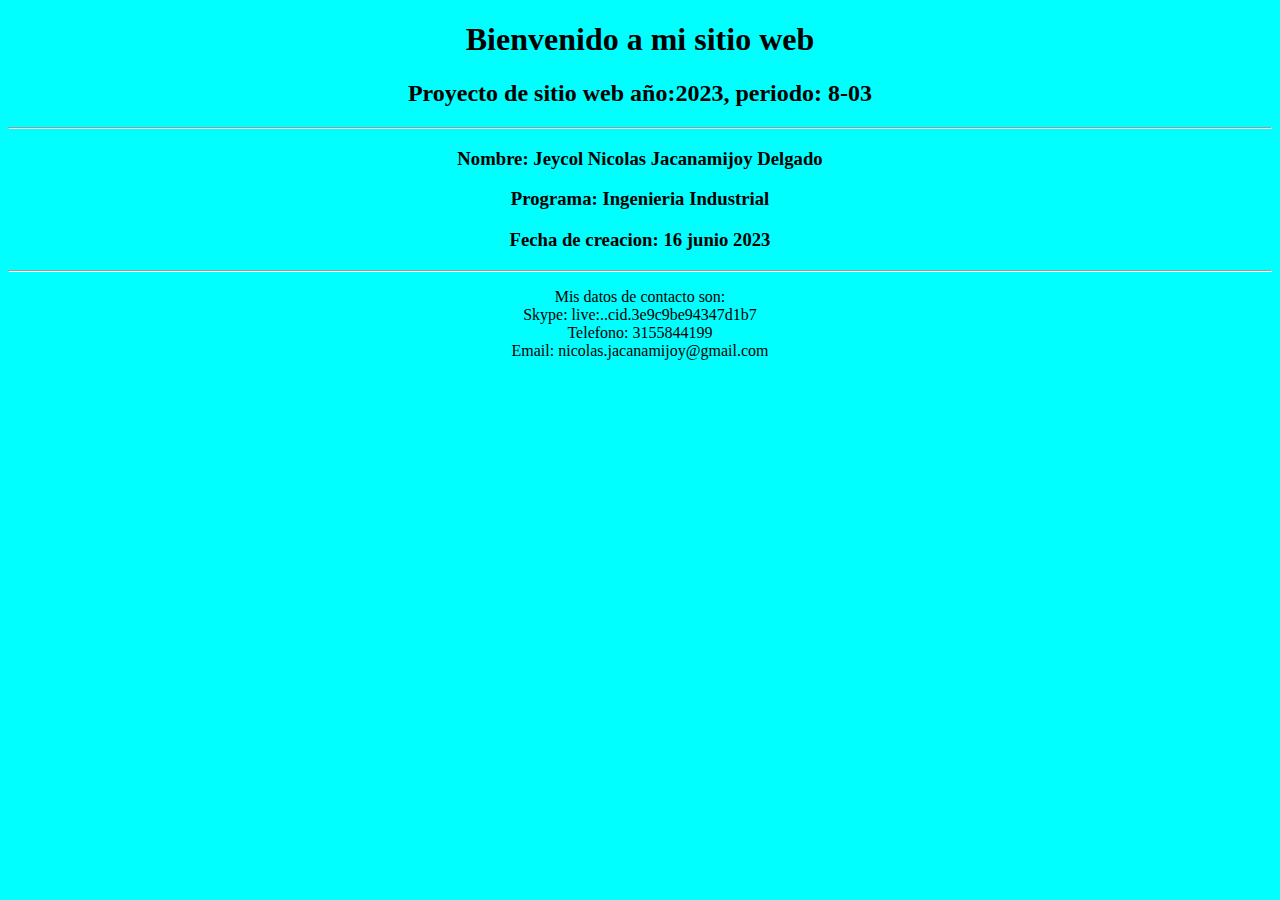
==== index.html @ bfb2f6ab "actualización sitio web" ====
<!DOCTYPE html>
<html lang="en">
<head>
    <meta charset="UTF-8">
    <meta name="viewport" content="width=device-width, initial-scale=1.0">
    <title>Document</title>
    <style>
        *{
            text-align: center;
            background-color: aqua;
            color: black;
        }
    </style>
</head>
<body>
    <h1>Bienvenido a mi sitio web</h1>
    <h2>Proyecto de sitio web año:2023, periodo: 8-03</h2>
    <hr>
    <h3>Nombre: Jeycol Nicolas Jacanamijoy Delgado</h3>
    <h3>Programa: Ingenieria Industrial</h3>
    <h3>Fecha de creacion: 16 junio 2023</h3>
    <hr>
    <p>Mis datos de contacto son: <br>
        Skype: live:..cid.3e9c9be94347d1b7 <br>
        Telefono: 3155844199 <br>
        Email: nicolas.jacanamijoy@gmail.com <br>
    </p>    
</body>

</html>
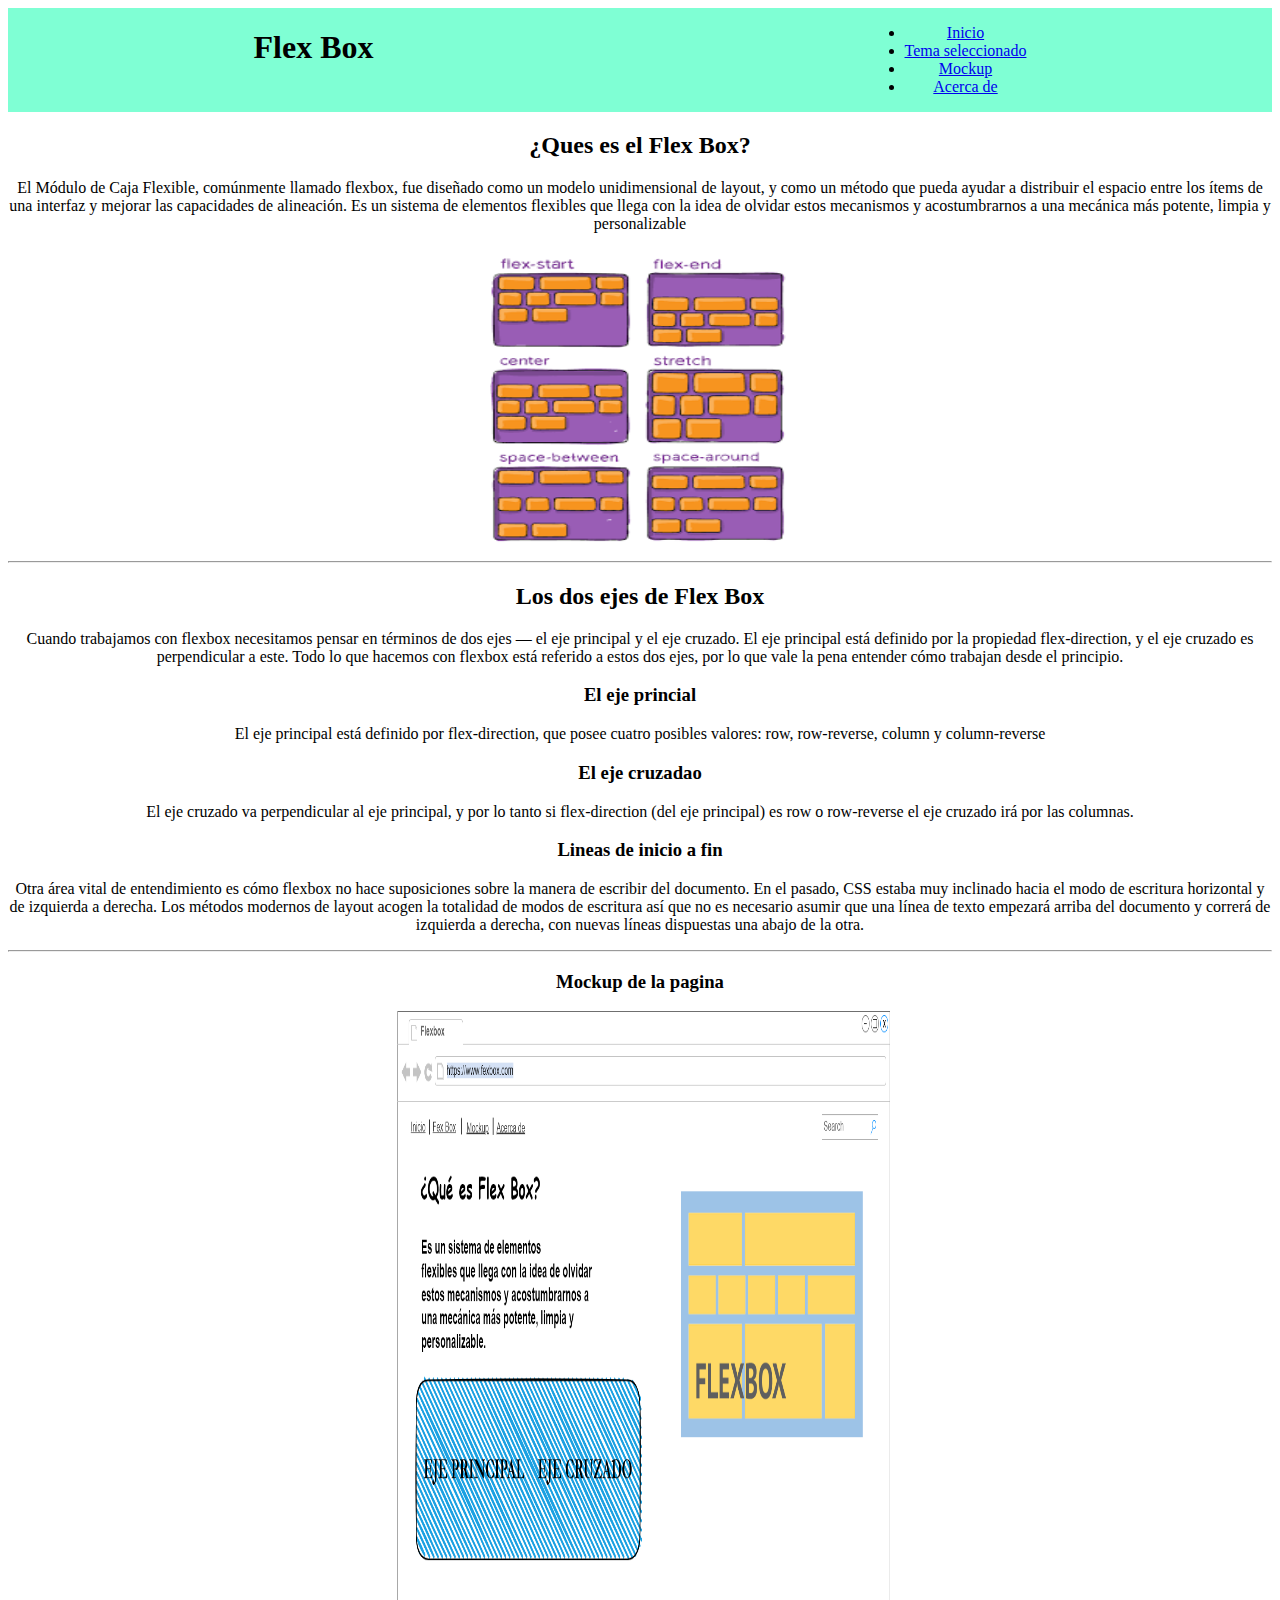
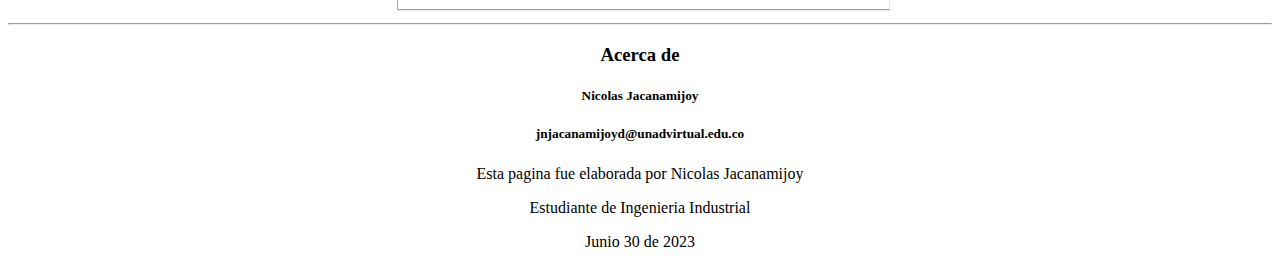
==== commit 84eea749: "Fase 2" ====
--- a/index.html
+++ b/index.html
@@ -1,30 +1,113 @@
 <!DOCTYPE html>
 <html lang="en">
+
 <head>
     <meta charset="UTF-8">
+    <meta http-equiv="X-UA-Compatible" content="IE=edge">
     <meta name="viewport" content="width=device-width, initial-scale=1.0">
-    <title>Document</title>
+    <title>Fase 2</title>
     <style>
-        *{
+        body {
             text-align: center;
-            background-color: aqua;
-            color: black;
+        }
+
+        header {
+            display: flex;
+            justify-content: space-around;
+            background-color: aquamarine;
         }
     </style>
 </head>
+
 <body>
-    <h1>Bienvenido a mi sitio web</h1>
-    <h2>Proyecto de sitio web año:2023, periodo: 8-03</h2>
+    <header>
+        <h1>Flex Box</h1>
+        <nav>
+            <ul>
+                <li><a href="#Inicio"> Inicio </a></li>
+                <li><a href="#Temaseleccionado"> Tema seleccionado </a></li>
+                <li><a href="#Mockup"> Mockup </a></li>
+                <li><a href="#Acercade"> Acerca de </a></li>
+            </ul>
+        </nav>
+    </header>
+
+    <section id="Inicio">
+        <h2>¿Ques es el Flex Box?</h2>
+        <p>
+            El Módulo de Caja Flexible, comúnmente llamado flexbox, fue diseñado como un modelo unidimensional de
+            layout, y como un método que pueda ayudar a distribuir el espacio entre los ítems de una interfaz y mejorar
+            las capacidades de alineación. Es un sistema de elementos flexibles que llega con la idea de olvidar estos
+            mecanismos y acostumbrarnos a una mecánica más potente, limpia y personalizable
+        </p>
+
+        <img src="imagenes/Flex Box.png" width="300" height="300" alt="Diferentes ubicaciones">
+
+    </section>
+
+    <!-- Este es el espacio del tema seleccano -->
     <hr>
-    <h3>Nombre: Jeycol Nicolas Jacanamijoy Delgado</h3>
-    <h3>Programa: Ingenieria Industrial</h3>
-    <h3>Fecha de creacion: 16 junio 2023</h3>
+    <section id="Temaseleccionado">
+        <h2> Los dos ejes de Flex Box</h2>
+
+        <p>
+            Cuando trabajamos con flexbox necesitamos pensar en términos de dos ejes — el eje principal y el eje
+            cruzado. El eje principal está definido por la propiedad flex-direction, y el eje cruzado es perpendicular a
+            este. Todo lo que hacemos con flexbox está referido a estos dos ejes, por lo que vale la pena entender cómo
+            trabajan desde el principio.
+
+        </p>
+
+        <h3> El eje princial </h3>
+
+        <p>
+            El eje principal está definido por flex-direction, que posee cuatro posibles valores: row, row-reverse,
+            column y column-reverse
+
+        </p>
+
+        <h3> El eje cruzadao </h3>
+
+        <p>
+            El eje cruzado va perpendicular al eje principal, y por lo tanto si flex-direction (del eje principal) es
+            row o row-reverse el eje cruzado irá por las columnas.
+
+        </p>
+
+        <h3> Lineas de inicio a fin </h3>
+
+        <p>
+            Otra área vital de entendimiento es cómo flexbox no hace suposiciones sobre la manera de escribir del
+            documento. En el pasado, CSS estaba muy inclinado hacia el modo de escritura horizontal y de izquierda a
+            derecha. Los métodos modernos de layout acogen la totalidad de modos de escritura así que no es necesario
+            asumir que una línea de texto empezará arriba del documento y correrá de izquierda a derecha, con nuevas
+            líneas dispuestas una abajo de la otra.
+
+        </p>
+
+    </section>
     <hr>
-    <p>Mis datos de contacto son: <br>
-        Skype: live:..cid.3e9c9be94347d1b7 <br>
-        Telefono: 3155844199 <br>
-        Email: nicolas.jacanamijoy@gmail.com <br>
-    </p>    
+    <section id="Mockup">
+        <h3> Mockup de la pagina</h3>
+        <img src="imagenes/Mockup....drawio.png" width="500" height="600" alt="maqueta con el tema Flex Box">
+    </section>
+    <hr>
+
+    <section id="Acercade">
+        <h3> Acerca de </h3>
+
+        <h5> Nicolas Jacanamijoy </h5>
+        <h5> jnjacanamijoyd@unadvirtual.edu.co </h5>
+
+    </section>
+
+    <footer>
+        <p> Esta pagina fue elaborada por Nicolas Jacanamijoy </p>
+        <p> Estudiante de Ingenieria Industrial </p>
+        <p> Junio 30 de 2023</p>
+
+    </footer>
+
 </body>
 
 </html>